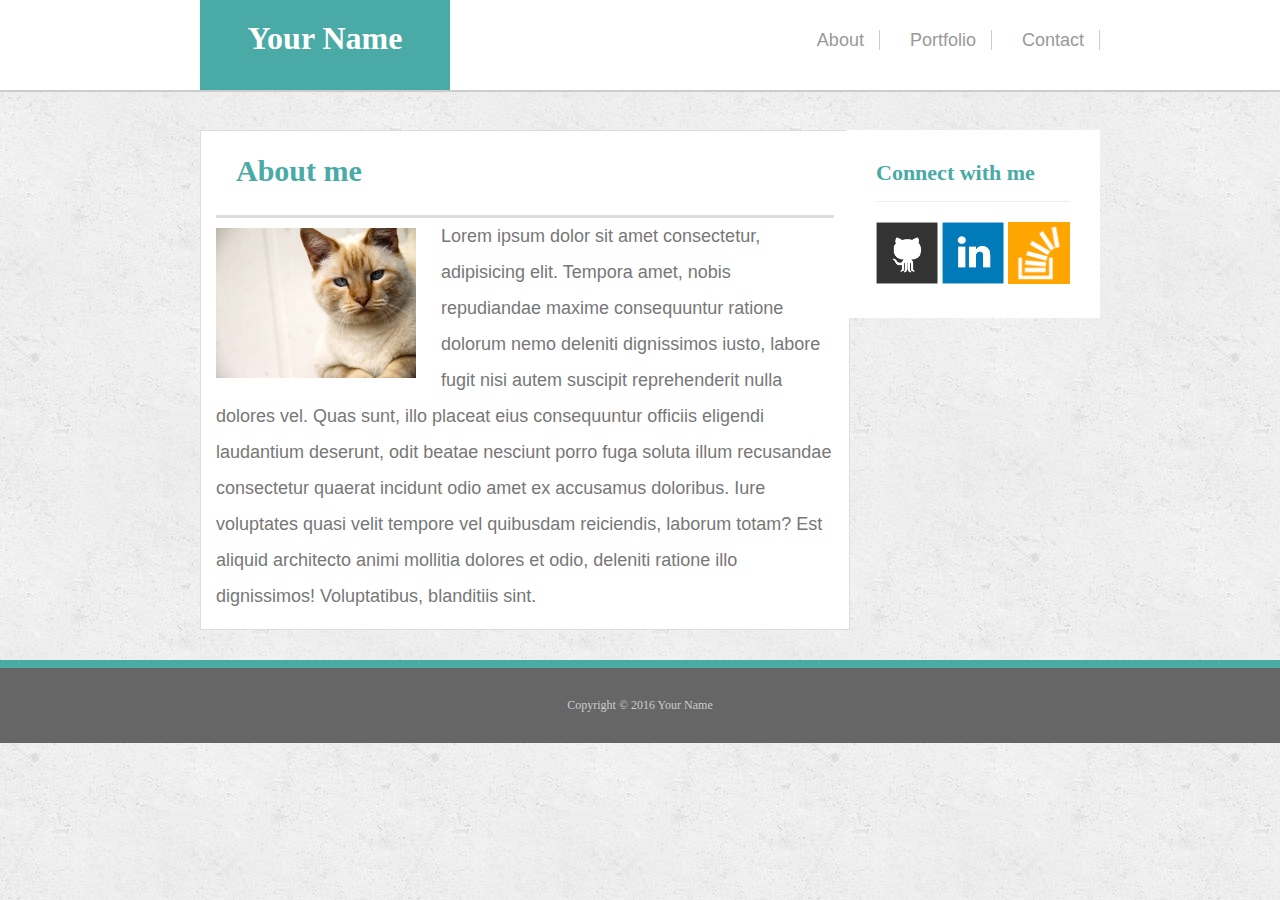
==== about.html @ 9d875912 "added about.html" ====
<!DOCTYPE html>
<html lang="en">
<head>
    <meta charset="UTF-8">
    <meta http-equiv="X-UA-Compatible" content="IE=edge">
    <meta name="viewport" content="width=device-width, initial-scale=1.0">
    <title>About</title>
    <link rel="stylesheet" href="css/style.css">
</head>

<body>
    <!-- Header start -->

    <header class="header">
        <div class="name">
            <a href=""><h1>Your Name</h1></a>
        </div>
        <nav>
            <ul>
                <li><a href="">About</a></li>
                <li><a href="">Portfolio</a></li>
                <li><a href="">Contact</a></li>
            </ul>
        </nav>
    </header>
    <!-- Header end --> 

    <!-- main start -->
<div class="container">
    <div class="left">
        <h2>About me
        </h2>
        <div class="about">
            <img src="images/cat.jpg" alt="">
            <p>Lorem ipsum dolor sit amet consectetur, adipisicing elit. Tempora amet, nobis repudiandae maxime consequuntur ratione dolorum nemo deleniti dignissimos iusto, labore fugit nisi autem suscipit reprehenderit nulla dolores vel. Quas sunt, illo placeat eius consequuntur officiis eligendi laudantium deserunt, odit beatae nesciunt porro fuga soluta illum recusandae consectetur quaerat incidunt odio amet ex accusamus doloribus. Iure voluptates quasi velit tempore vel quibusdam reiciendis, laborum totam? Est aliquid architecto animi mollitia dolores et odio, deleniti ratione illo dignissimos! Voluptatibus, blanditiis sint.</p>
        </div>

    </div>
    <div class="right">
        <h3>Connect with me</h3>
        <div class="right1">
            <a href=""><img src="images/github-128.png" alt=""></a>
            <a href=""><img src="images/linkedin-128.png" alt=""></a>
            <a href=""><img src="images/yellow.png" alt=""></a>
        </div>
         </div>
</div>
<!-- main end -->

<!-- footer start -->
<footer class="footer">Copyright © 2016 Your Name</footer>
</body>
</html>
    
</body>
</html>
---- css/style.css ----
*{padding: 0px;
margin: 0px;
box-sizing: border-box;
list-style: none;
text-decoration: none;
}

/* header start */
.header{
    width: 100%;
    margin: 0 0 30px;
    background-color:#fff;
    overflow: auto;
    position: fixed;
z-index: 99;
border-bottom: 2px solid #ccc;
}
.name{width: 250px;
height: 90px;
background-color: #4aaaa5;
color: #fff;
text-align: center;
padding: 20px;
position: relative;
left: 200px;
float: left;


}
.name a{color: #fff;
    font-size: 30;
    font-family: Georgia, 'Times New Roman', Times, serif; 
}
nav{float: right;
position: relative;
right: 180px;}
nav li{float: left;
    padding-top: 30px;
    

}

nav li a{color: #999999;
    font-family: Arial, Helvetica, sans-serif;
    font-size: 18px;
    margin-left: 15px;
    padding-left: 15px;
    border-right: 1px solid #ccc;
    padding-right: 15px;
}
/* Header end */

body{background-image: url(/images/body.png);}
/* main start */

/* Portfolio start */

.container{padding-top: 130px;}
h2{color:#4aaaa5;
padding-bottom: 20px;
font-size: 30px;
line-height: 49px;
border-bottom: 3px solid #ddd;
padding-left: 20px;}

.left{max-width: 650px;
/* height: 938px; */
background-color: #fff;
float: left;
border: 1px solid#ddd;
padding: 15px;
position: relative;
left: 200px;
margin-bottom: 30px;}
.img{
    float: left;
    position: relative;
}
.img img{ width: 300px;
padding: 20px;
}

.img h4{
    position: absolute;
    top: 155px;
    height: 50px;

    width: 260px;
    font-weight: 300;
    font-size: 22px;
    line-height: 30px;
    font-family: Georgia, 'Times New Roman', Times, serif;
    color: #fff;
    text-align: center;
    background-color: #4aaaa5;
    margin-left: 20px;
    padding-top: 10px;
}

.right{float: right;
    position: relative;
    right: 150px;
    background-color: #fff;
    max-width: 300px;
    padding: 30px;
   margin-right: 30px;
}

h3{ color: #4aaaa5;
font-size: 22px;
font-family: Georgia, 'Times New Roman', Times, serif;
margin-bottom: 20px;
padding-bottom: 15px;
border-bottom: 1px solid #eee;}
.right1{float: left;}
.right1 img{width: 62px;

}
.footer{background-color: #666;
color: #ccc;
clear: both;
width: 100%;
padding: 30px 0;
border-top: 8px solid #4aaaa5;
text-align: center;
font-size: 12px;
margin-top: 20px;
margin-bottom: 0px;
}

.about img{width: 200px;
height: 150px;
margin: 10px 25px 0 0;
float: left;}
.about p{color: #777;
    font-size: 18px;
    font-family: Arial, Helvetica, sans-serif;
    line-height: 2;
    letter-spacing:0.5; 
}
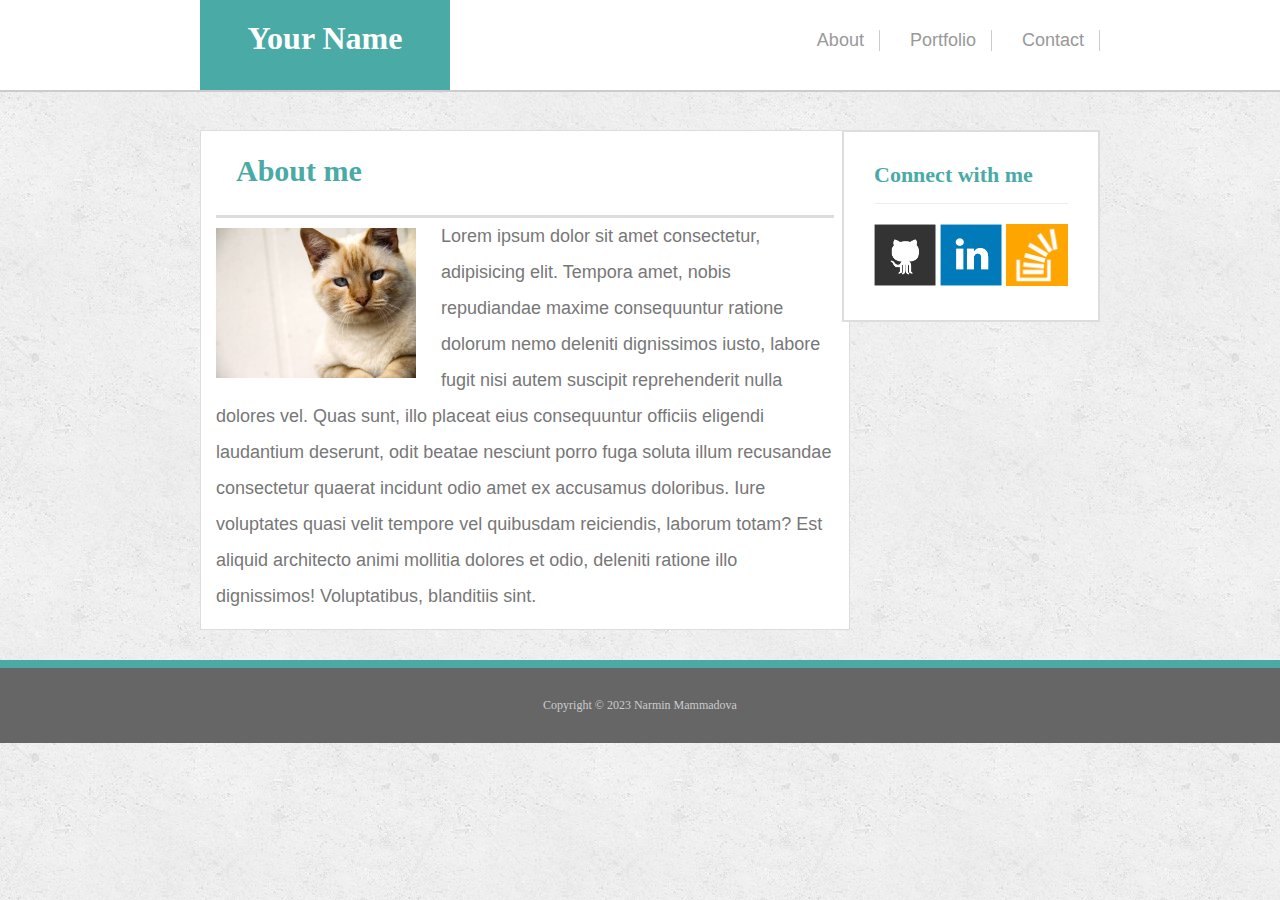
==== commit 16e633b3: "control" ====
--- a/about.html
+++ b/about.html
@@ -13,13 +13,13 @@
 
     <header class="header">
         <div class="name">
-            <a href=""><h1>Your Name</h1></a>
+            <a href="about.html"><h1>Your Name</h1></a>
         </div>
         <nav>
             <ul>
-                <li><a href="">About</a></li>
-                <li><a href="">Portfolio</a></li>
-                <li><a href="">Contact</a></li>
+                <li><a href="about.html">About</a></li>
+                <li><a href="index.html">Portfolio</a></li>
+                <li><a href="contact.html">Contact</a></li>
             </ul>
         </nav>
     </header>
@@ -47,10 +47,8 @@
 </div>
 <!-- main end -->
 
-<!-- footer start -->
-<footer class="footer">Copyright © 2016 Your Name</footer>
+
+<footer class="footer">Copyright © 2023 Narmin Mammadova</footer>
 </body>
 </html>
     
-</body>
-</html>--- a/css/style.css
+++ b/css/style.css
@@ -8,7 +8,6 @@
 /* header start */
 .header{
     width: 100%;
-    margin: 0 0 30px;
     background-color:#fff;
     overflow: auto;
     position: fixed;
@@ -24,7 +23,6 @@
 position: relative;
 left: 200px;
 float: left;
-
 
 }
 .name a{color: #fff;
@@ -47,15 +45,21 @@
     padding-left: 15px;
     border-right: 1px solid #ccc;
     padding-right: 15px;
+    display: inline-block;
+
 }
+
 /* Header end */
+
+
 
 body{background-image: url(/images/body.png);}
 /* main start */
 
 /* Portfolio start */
 
-.container{padding-top: 130px;}
+.container{padding-top: 130px;
+position: relative;}
 h2{color:#4aaaa5;
 padding-bottom: 20px;
 font-size: 30px;
@@ -64,6 +68,7 @@
 padding-left: 20px;}
 
 .left{max-width: 650px;
+    width: 100%;
 /* height: 938px; */
 background-color: #fff;
 float: left;
@@ -78,6 +83,7 @@
 }
 .img img{ width: 300px;
 padding: 20px;
+
 }
 
 .img h4{
@@ -104,6 +110,8 @@
     max-width: 300px;
     padding: 30px;
    margin-right: 30px;
+border: 2px solid#ddd;
+
 }
 
 h3{ color: #4aaaa5;
@@ -138,3 +146,38 @@
     line-height: 2;
     letter-spacing:0.5; 
 }
+
+/* contact start */
+
+.input{
+    margin: 20px 15px 0px 15px
+    
+    
+}
+#name,#mail{width: 100%;
+height: 35px;
+margin-top: 8px;
+margin-bottom: 8px;
+padding:  10px;
+font-size: 14px;
+border:1px solid #ddd ;}
+#msg{width: 100%;
+    border:1px solid #ddd ;}
+ label{
+font-family: Arial, Helvetica, sans-serif;
+font-size: 18px;
+color: #777;
+}
+.button{
+    width: 116px;
+    height: 41px;
+    background-color: #4aaaa5;
+    border: none;
+    padding: 10px 30 px;
+    color: #fff;
+    margin-top: 15px;
+    margin-bottom: 20px;
+    cursor: pointer;
+    font-size: 18px;
+    
+}
